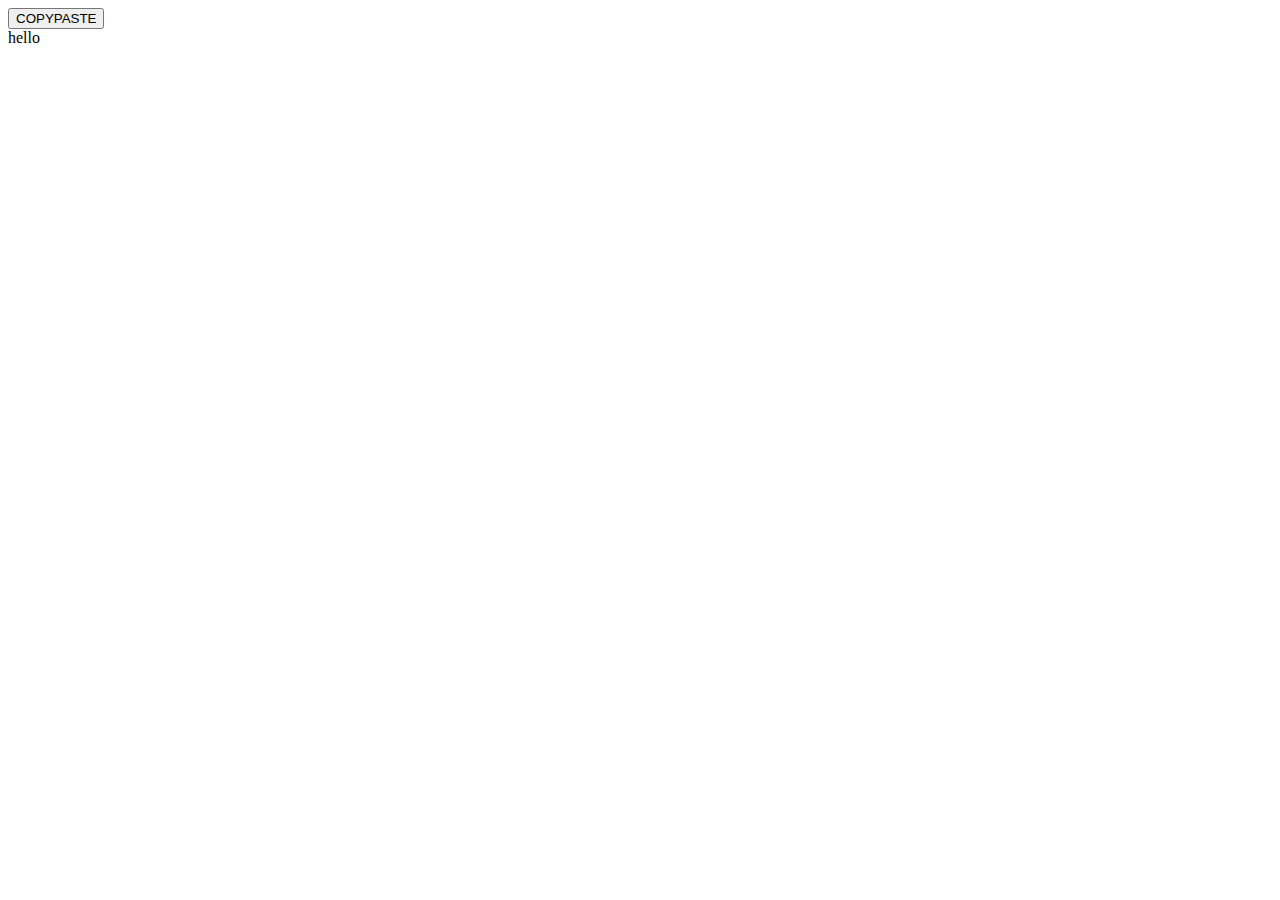
==== test.html @ 9f7173d7 "n" ====
﻿<!DOCTYPE html>
<html lang="en">
<head>
    <meta charset="UTF-8">
    <title>function-target</title>
    <meta name="viewport" content="width=device-width, initial-scale=1">
</head>
<body>
    <!-- 1. Define some markup -->
    <button id="tdBttnExport" onclick="OnPaste()">COPYPASTE</button>
    <div>hello</div>

    <!-- 2. Include library -->
    <script type="text/javascript" src="http://www.htmleaf.com/js/jquery/1.10.2/jquery.min.js"></script>
    <script src="3rd/clipboard.min.js"></script>

    <!-- 3. Instantiate clipboard -->
    <script>
        function OnPaste()
        {
            navigator.clipboard.readText()
              .then(text =>
              {
                  alert(text);
              })
              .catch(err =>
              {
                  alert("error");
              });
        }
    </script>
</body>
</html>
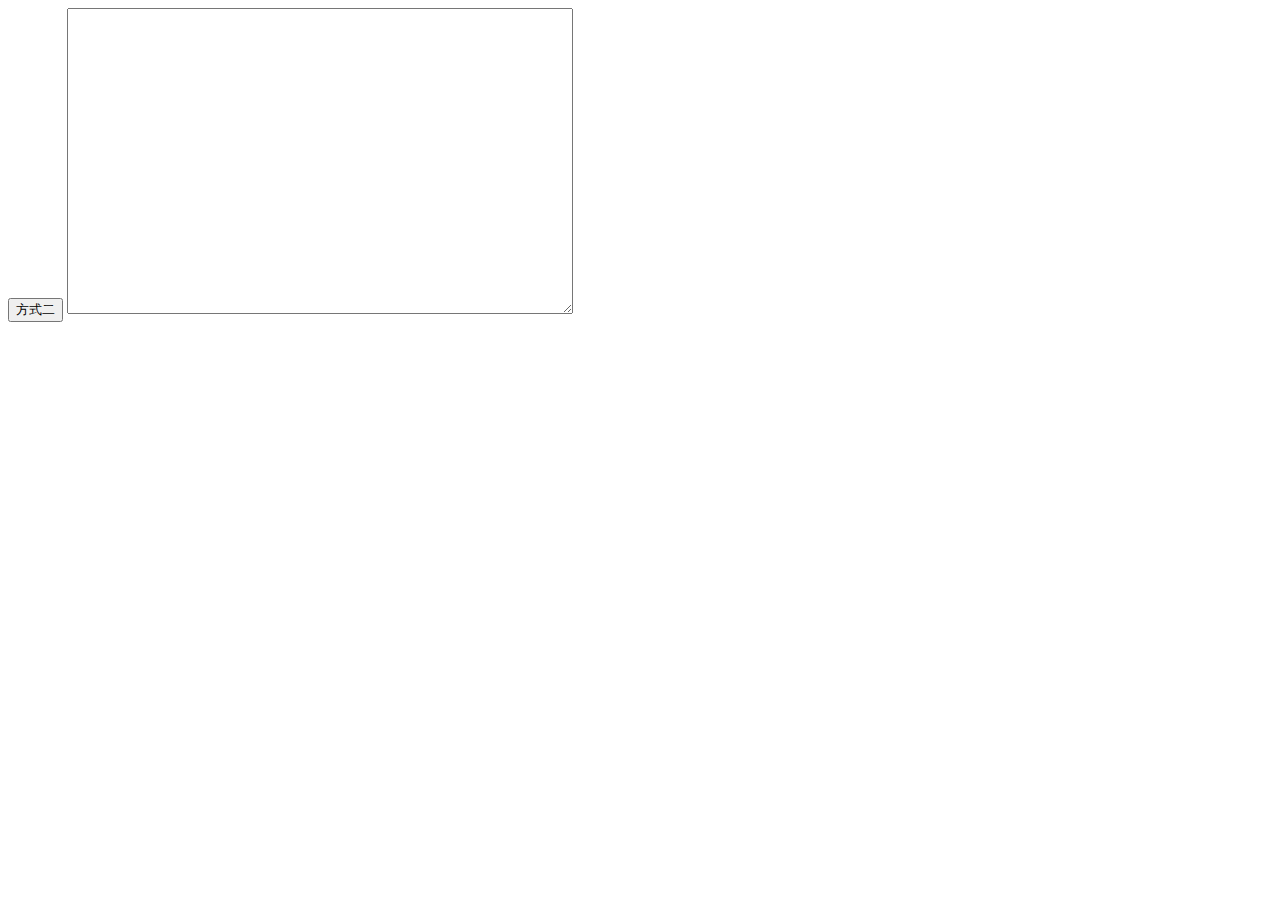
==== commit 6ab13cfd: "n" ====
--- a/test.html
+++ b/test.html
@@ -2,32 +2,20 @@
 <html lang="en">
 <head>
     <meta charset="UTF-8">
-    <title>function-target</title>
-    <meta name="viewport" content="width=device-width, initial-scale=1">
+    <title>Title</title>
 </head>
 <body>
-    <!-- 1. Define some markup -->
-    <button id="tdBttnExport" onclick="OnPaste()">COPYPASTE</button>
-    <div>hello</div>
+<input type="button" onClick='copyUrls(this)' value="方式二">
+<textarea id="txtTemp" style="width: 500px; height: 300px"></textarea>
 
-    <!-- 2. Include library -->
-    <script type="text/javascript" src="http://www.htmleaf.com/js/jquery/1.10.2/jquery.min.js"></script>
-    <script src="3rd/clipboard.min.js"></script>
-
-    <!-- 3. Instantiate clipboard -->
-    <script>
-        function OnPaste()
-        {
-            navigator.clipboard.readText()
-              .then(text =>
-              {
-                  alert(text);
-              })
-              .catch(err =>
-              {
-                  alert("error");
-              });
-        }
-    </script>
+<script language="javascript">
+    function copyUrls(that)
+ {
+	var txt = document.getElementById("txtTemp");
+	txt.value = "";
+	txt.select();
+	document.execCommand('paste')
+    }
+</script>
 </body>
-</html>+</html>
